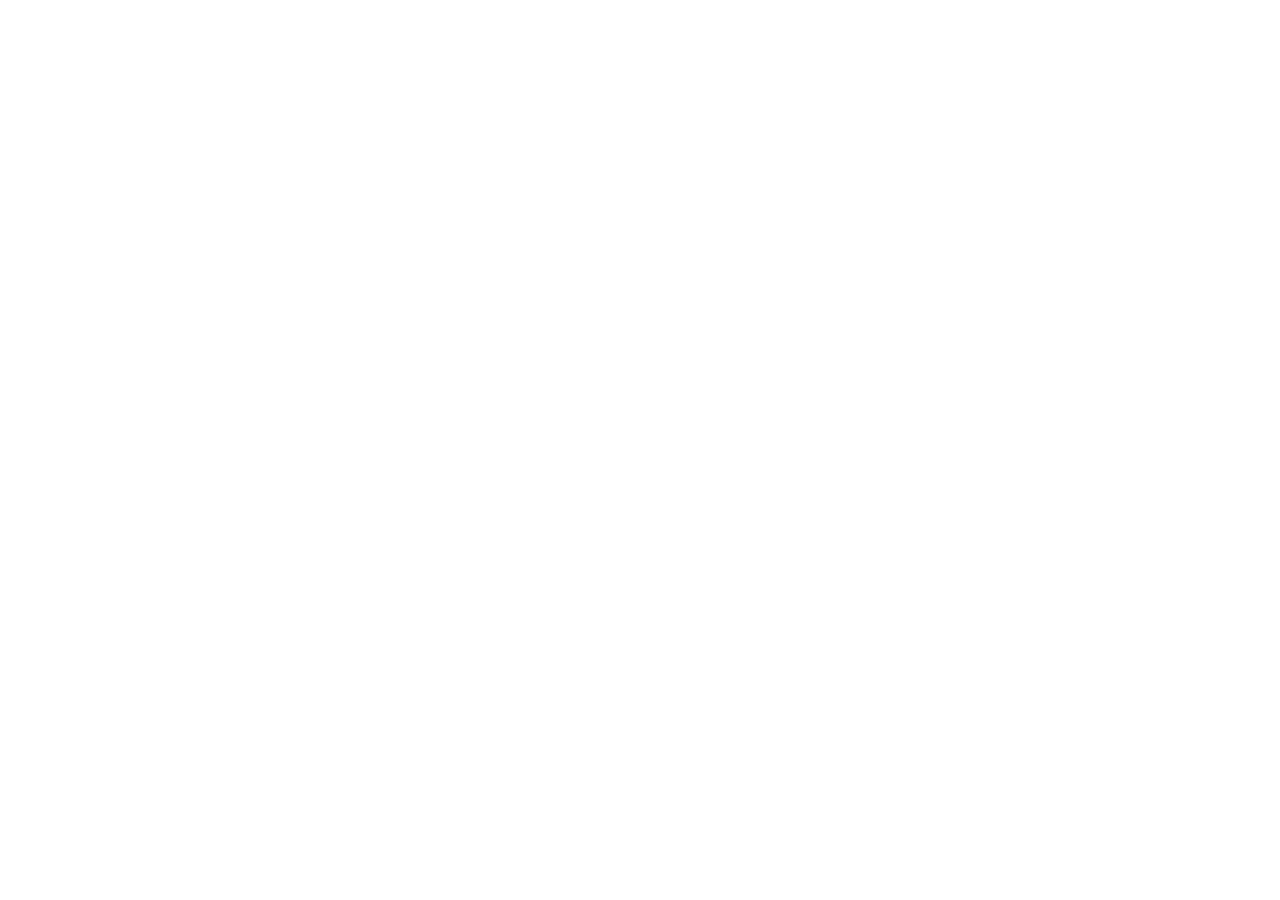
==== frontend/index.html @ 84eb9b45 "Eerste versie: server, opslag, inlog en frontend" ====
<!DOCTYPE html>
<html lang="ar" dir="rtl">
<head>
<meta charset="utf-8">
<meta name="viewport" content="width=device-width, initial-scale=1">
<title>Opdrachtenradar Aventus</title>
<link rel="preconnect" href="https://fonts.googleapis.com">
<link rel="preconnect" href="https://fonts.gstatic.com" crossorigin>
<link rel="stylesheet" href="https://fonts.googleapis.com/css2?family=IBM+Plex+Sans+Arabic:wght@400;500;600;700&family=IBM+Plex+Mono:wght@400;500&display=swap">
<link rel="stylesheet" href="/style.css">
</head>
<body>
<div id="loginscherm" class="loginwrap" hidden>
  <form class="logincard" id="loginform" autocomplete="on">
    <h1 id="login-titel">Opdrachtenradar</h1>
    <p class="sub" id="login-sub"></p>
    <label for="login-gebruiker" id="lb-gebruiker"></label>
    <input type="text" id="login-gebruiker" name="username" autocomplete="username" required>
    <label for="login-wachtwoord" id="lb-wachtwoord"></label>
    <input type="password" id="login-wachtwoord" name="password" autocomplete="current-password" required>
    <button type="submit" class="btn primary" id="login-knop"></button>
    <p class="note" id="login-fout"></p>
  </form>
</div>
<div id="app" hidden>
<div class="wrap">
  <header class="top">
    <div class="brand">
      <span class="eyebrow" id="eyebrow">ICT N3+N4 · klas C · 2026-2027</span>
      <h1 id="title">Opdrachtenradar</h1>
      <p class="sub" id="subtitle"></p>
    </div>
    <div class="controls">
      <span class="sync"><span class="dot" id="syncdot"></span><span id="syncmsg">…</span></span>
      <button type="button" class="btn ghost" id="btn-uit"></button>
      <div class="seg" role="group" aria-label="taal">
        <button type="button" id="lang-nl" aria-pressed="false">NL</button>
        <button type="button" id="lang-ar" aria-pressed="true">ع</button>
      </div>
    </div>
  </header>

  <div class="stats">
    <div class="stat is-late"><span class="n" id="s-late">0</span><span class="l" id="l-late"></span></div>
    <div class="stat is-soon"><span class="n" id="s-week">0</span><span class="l" id="l-week"></span></div>
    <div class="stat"><span class="n" id="s-open">0</span><span class="l" id="l-open"></span></div>
    <div class="stat is-done"><span class="n" id="s-done">0</span><span class="l" id="l-done"></span></div>
  </div>
  <div class="bar"><i id="progbar" style="width:0%"></i></div>
  <div class="barlab"><span id="proglab">0%</span><span id="progsub"></span></div>

  <nav class="tabs" role="tablist">
    <button type="button" role="tab" id="tab-opdrachten" aria-selected="true"></button>
    <button type="button" role="tab" id="tab-rooster" aria-selected="false"></button>
    <button type="button" role="tab" id="tab-spec" aria-selected="false"></button>
    <button type="button" role="tab" id="tab-rapport" aria-selected="false"></button>
    <button type="button" role="tab" id="tab-import" aria-selected="false"></button>
  </nav>

  <!-- ============ OPDRACHTEN ============ -->
  <section class="panel" id="panel-opdrachten">
    <div class="filters">
      <select id="f-vak"></select>
      <select id="f-status"></select>
      <input type="text" id="f-zoek" placeholder="…">
      <select id="f-sort"></select>
      <span class="spacer"></span>
      <button type="button" class="btn primary" id="btn-new"></button>
    </div>

    <div class="card" id="formcard" hidden>
      <div class="formgrid">
        <div class="f"><label id="lb-titel"></label><input type="text" id="i-titel"></div>
        <div class="f"><label id="lb-vak"></label><input type="text" id="i-vak" list="vakken"></div>
        <div class="f"><label id="lb-code"></label><input type="text" id="i-code" placeholder="LAB-001N"></div>
        <div class="f"><label id="lb-deadline"></label><input type="date" id="i-deadline">
          <div class="quick"><button type="button" class="chip" data-q="1" id="q1"></button><button type="button" class="chip" data-q="7" id="q7"></button><button type="button" class="chip" data-q="14" id="q14"></button><button type="button" class="chip" id="qp"></button></div>
        </div>
        <div class="f"><label id="lb-periode"></label><input type="text" id="i-periode" placeholder="P1"></div>
        <div class="f"><label id="lb-status"></label><select id="i-status"></select></div>
      </div>
      <datalist id="vakken"></datalist>
      <div class="formfoot">
        <button type="button" class="btn primary" id="btn-save"></button>
        <button type="button" class="btn" id="btn-cancel"></button>
        <span class="note" id="formerr"></span>
      </div>
    </div>

    <div id="lijst"></div>
  </section>

  <!-- ============ ROOSTER ============ -->
  <section class="panel" id="panel-rooster" hidden>
    <p class="specintro" id="roosterintro"></p>
    <div class="block">
      <h3 id="roostertitel"></h3>
      <div id="roosterlijst" class="rooster"></div>
      <div class="formfoot"><input type="text" id="i-nieuwvak" placeholder=""><button type="button" class="btn" id="btn-vak"></button></div>
    </div>
    <div class="block">
      <h3 id="periodetitel"></h3>
      <p class="why" id="periodehint"></p>
      <div id="periodelijst" class="rooster"></div>
    </div>
  </section>

  <!-- ============ SPECIALISATIE ============ -->
  <section class="panel" id="panel-spec" hidden>
    <p class="specintro" id="specintro"></p>
    <div id="specblocks"></div>
  </section>

  <!-- ============ RAPPORT ============ -->
  <section class="panel" id="panel-rapport" hidden>
    <p class="specintro" id="rapportintro"></p>
    <div class="formfoot" style="margin:0 0 16px"><button type="button" class="btn primary" id="btn-rapport"></button><span class="note" id="rapportmsg"></span></div>
    <div id="rapportview"></div>
  </section>

  <!-- ============ IMPORT ============ -->
  <section class="panel" id="panel-import" hidden>
    <div class="hint-box" id="importhint"></div>
    <textarea id="importbox" spellcheck="false"></textarea>
    <div class="formfoot">
      <button type="button" class="btn primary" id="btn-import"></button>
      <span class="note" id="importmsg"></span>
    </div>
  </section>
</div>

</div>
<script src="/app.js"></script>
</body>
</html>
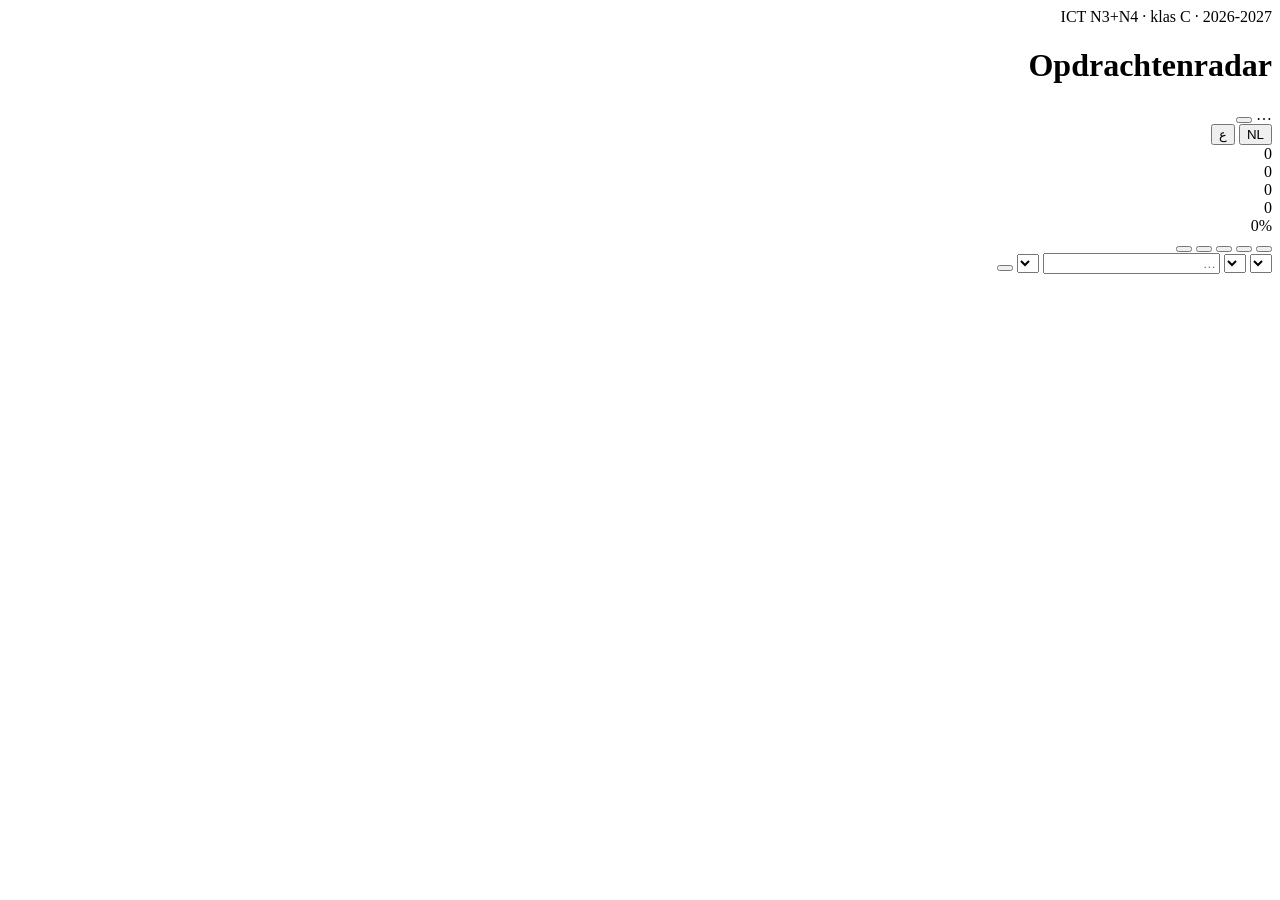
==== commit c2cbb48c: "Inloggen op een eigen pagina, los van de applicatie" ====
--- a/frontend/index.html
+++ b/frontend/index.html
@@ -10,19 +10,7 @@
 <link rel="stylesheet" href="/style.css">
 </head>
 <body>
-<div id="loginscherm" class="loginwrap" hidden>
-  <form class="logincard" id="loginform" autocomplete="on">
-    <h1 id="login-titel">Opdrachtenradar</h1>
-    <p class="sub" id="login-sub"></p>
-    <label for="login-gebruiker" id="lb-gebruiker"></label>
-    <input type="text" id="login-gebruiker" name="username" autocomplete="username" required>
-    <label for="login-wachtwoord" id="lb-wachtwoord"></label>
-    <input type="password" id="login-wachtwoord" name="password" autocomplete="current-password" required>
-    <button type="submit" class="btn primary" id="login-knop"></button>
-    <p class="note" id="login-fout"></p>
-  </form>
-</div>
-<div id="app" hidden>
+<div id="app">
 <div class="wrap">
   <header class="top">
     <div class="brand">
@@ -78,6 +66,7 @@
         </div>
         <div class="f"><label id="lb-periode"></label><input type="text" id="i-periode" placeholder="P1"></div>
         <div class="f"><label id="lb-status"></label><select id="i-status"></select></div>
+        <div class="f"><label id="lb-cijfer"></label><input type="number" id="i-cijfer" min="1" max="10" step="0.1" inputmode="decimal" placeholder="7.5"></div>
       </div>
       <datalist id="vakken"></datalist>
       <div class="formfoot">
